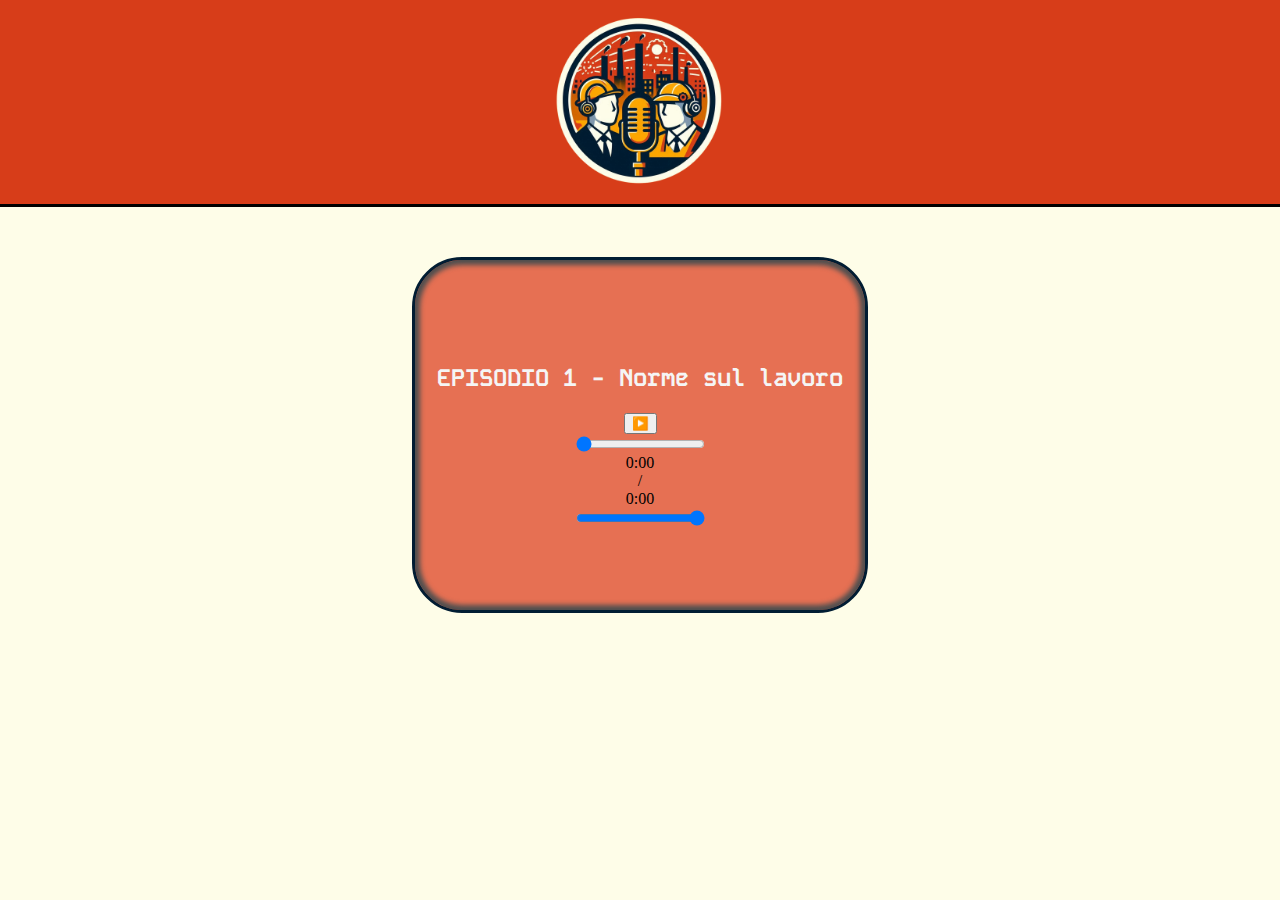
==== pages/episodio1.html @ 2f468a6f "Sito completato" ====
<!DOCTYPE html>
<html lang="en">
<head>
    <meta charset="UTF-8">
    <meta name="viewport" content="width=device-width, initial-scale=1.0">
    <link rel="stylesheet" href="..\static\css\episodi.css">
    <title>SECURITY-HUB</title>
</head>
<body>
    <div>
        <header class="header">
            <a href="..\index.html"><img class="home" src="..\static\images\logo.png"></a>
        </header>
        <div class="div">
            <main class="main2">
                <h2 calss="kode-mono">EPISODIO 1 - Norme sul lavoro</h2>
                <audio id="audio" src="..\static\audio\Rick Astley - Never Gonna Give You Up (Official Music Video).mp3"></audio>
                <button id="playPause">▶️</button>
                <input type="range" id="progress" value="0" min="0" step="1">
                <span id="currentTime">0:00</span> / <span id="duration">0:00</span>
                <input type="range" id="volume" min="0" max="1" step="0.1" value="1">
            </main>
        </div>
    </div>
    <script>
        const audio = new Audio("../static/audio/Rick Astley - Never Gonna Give You Up (Official Music Video).mp3");
        const playPauseBtn = document.getElementById("playPause");
        const progress = document.getElementById("progress");
        const currentTimeSpan = document.getElementById("currentTime");
        const durationSpan = document.getElementById("duration");
        const volumeControl = document.getElementById("volume");
        playPauseBtn.addEventListener("click", () => {
            if (audio.paused) {
                audio.play();
                playPauseBtn.textContent = "⏸️";
            } else {
                audio.pause();
                playPauseBtn.textContent = "▶️";
            }
        });

        audio.addEventListener("timeupdate", () => {
            progress.value = (audio.currentTime / audio.duration) * 100;
            currentTimeSpan.textContent = formatTime(audio.currentTime);
        });

        audio.addEventListener("loadedmetadata", () => {
            durationSpan.textContent = formatTime(audio.duration);
        });

        progress.addEventListener("input", () => {
            audio.currentTime = (progress.value / 100) * audio.duration;
        });

        volumeControl.addEventListener("input", () => {
            audio.volume = volumeControl.value;
        });
        function formatTime(seconds) {
            const min = Math.floor(seconds / 60);
            const sec = Math.floor(seconds % 60);
            return `${min}:${sec < 10 ? "0" : ""}${sec}`;
        }
    </script>
</body>
</html>
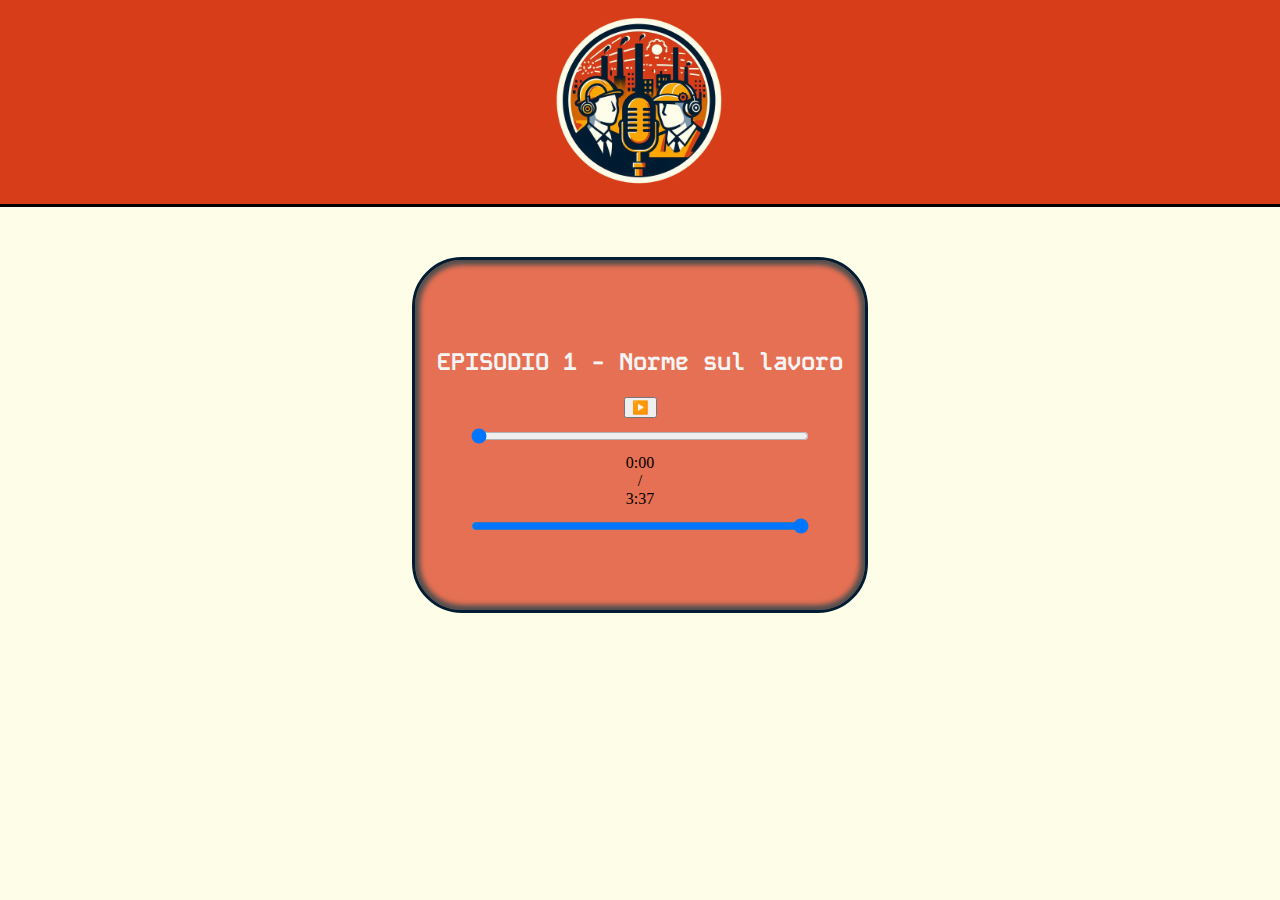
==== commit b2d01567: "Inserito l'audio delle puntate" ====
--- a/pages/episodio1.html
+++ b/pages/episodio1.html
@@ -14,7 +14,7 @@
         <div class="div">
             <main class="main2">
                 <h2 calss="kode-mono">EPISODIO 1 - Norme sul lavoro</h2>
-                <audio id="audio" src="..\static\audio\Rick Astley - Never Gonna Give You Up (Official Music Video).mp3"></audio>
+                <audio id="audio" src="../static/audio/Legislazione.mp3"></audio>
                 <button id="playPause">▶️</button>
                 <input type="range" id="progress" value="0" min="0" step="1">
                 <span id="currentTime">0:00</span> / <span id="duration">0:00</span>
@@ -23,7 +23,7 @@
         </div>
     </div>
     <script>
-        const audio = new Audio("../static/audio/Rick Astley - Never Gonna Give You Up (Official Music Video).mp3");
+        const audio = new Audio("../static/audio/Legislazione.mp3");
         const playPauseBtn = document.getElementById("playPause");
         const progress = document.getElementById("progress");
         const currentTimeSpan = document.getElementById("currentTime");
